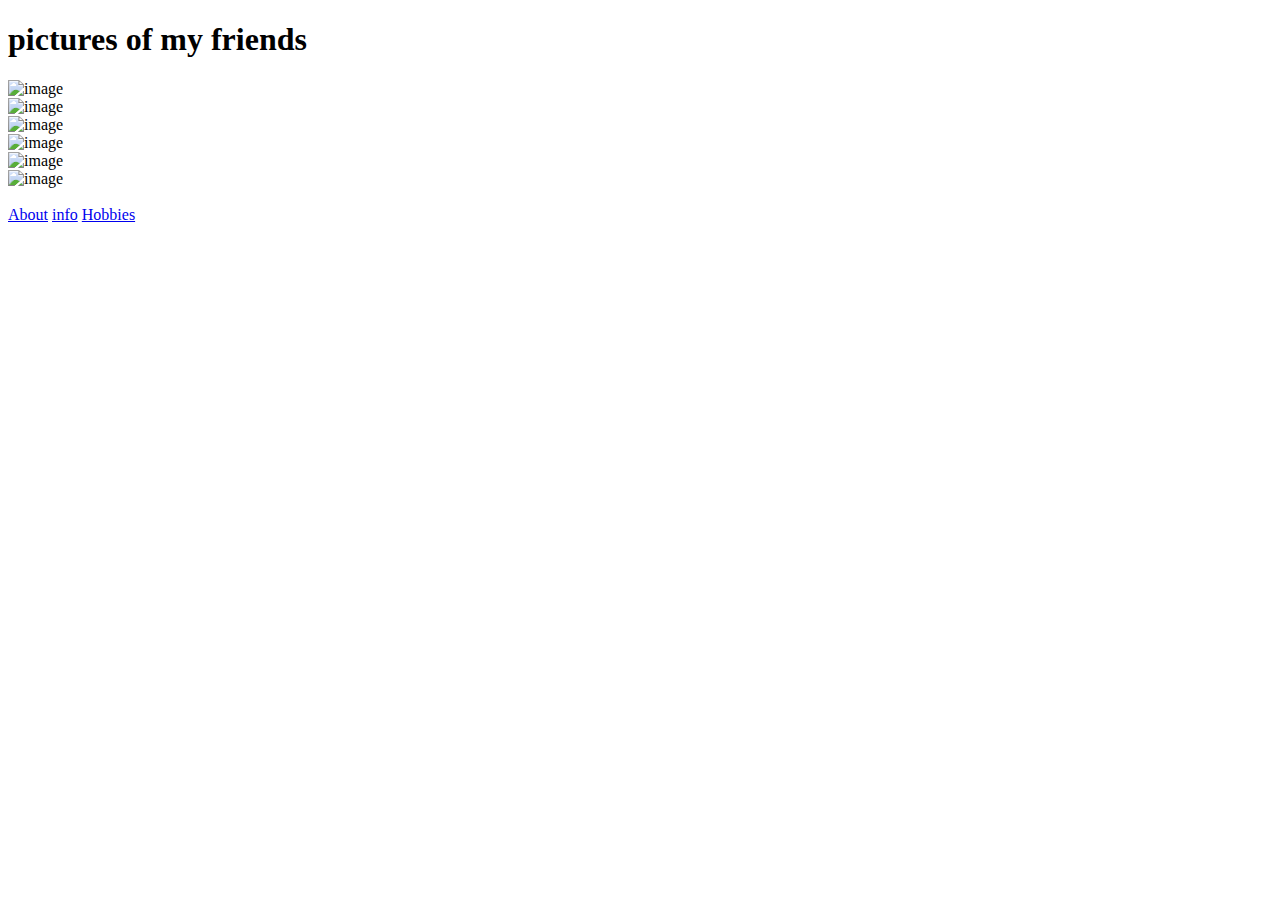
==== friends.html @ a3ac283b "added friends.html file" ====
<!DOCTYPE html>
<html lang="en">
<head>
    <meta charset="UTF-8">
    <meta name="viewport" content="width=device-width, initial-scale=1.0">
    <link rel="stylesheet" href="style.css">
    <title>My webpage</title>
</head>
<body>
    <h1>pictures of my friends</h1>
    <div>
        <img src="./images/1.jpg" alt="image">
        <br>
        <img src="./images/2.jpg" alt="image">
        <br>
        <img src="./images/3.jpg" alt="image">
        <br>
        <img src="./images/4.jpg" alt="image">
        <br>
        <img src="./images/5.jpg" alt="image">
        <br>
        <img src="./images/Toni.jpg" alt="image">
    </div>
    <br>
    <div>
        <a href="index.html">About</a>
        <a href="table.html">info</a>
        <a href="hobbies.html">Hobbies</a>
    </div>
</body>
</html>
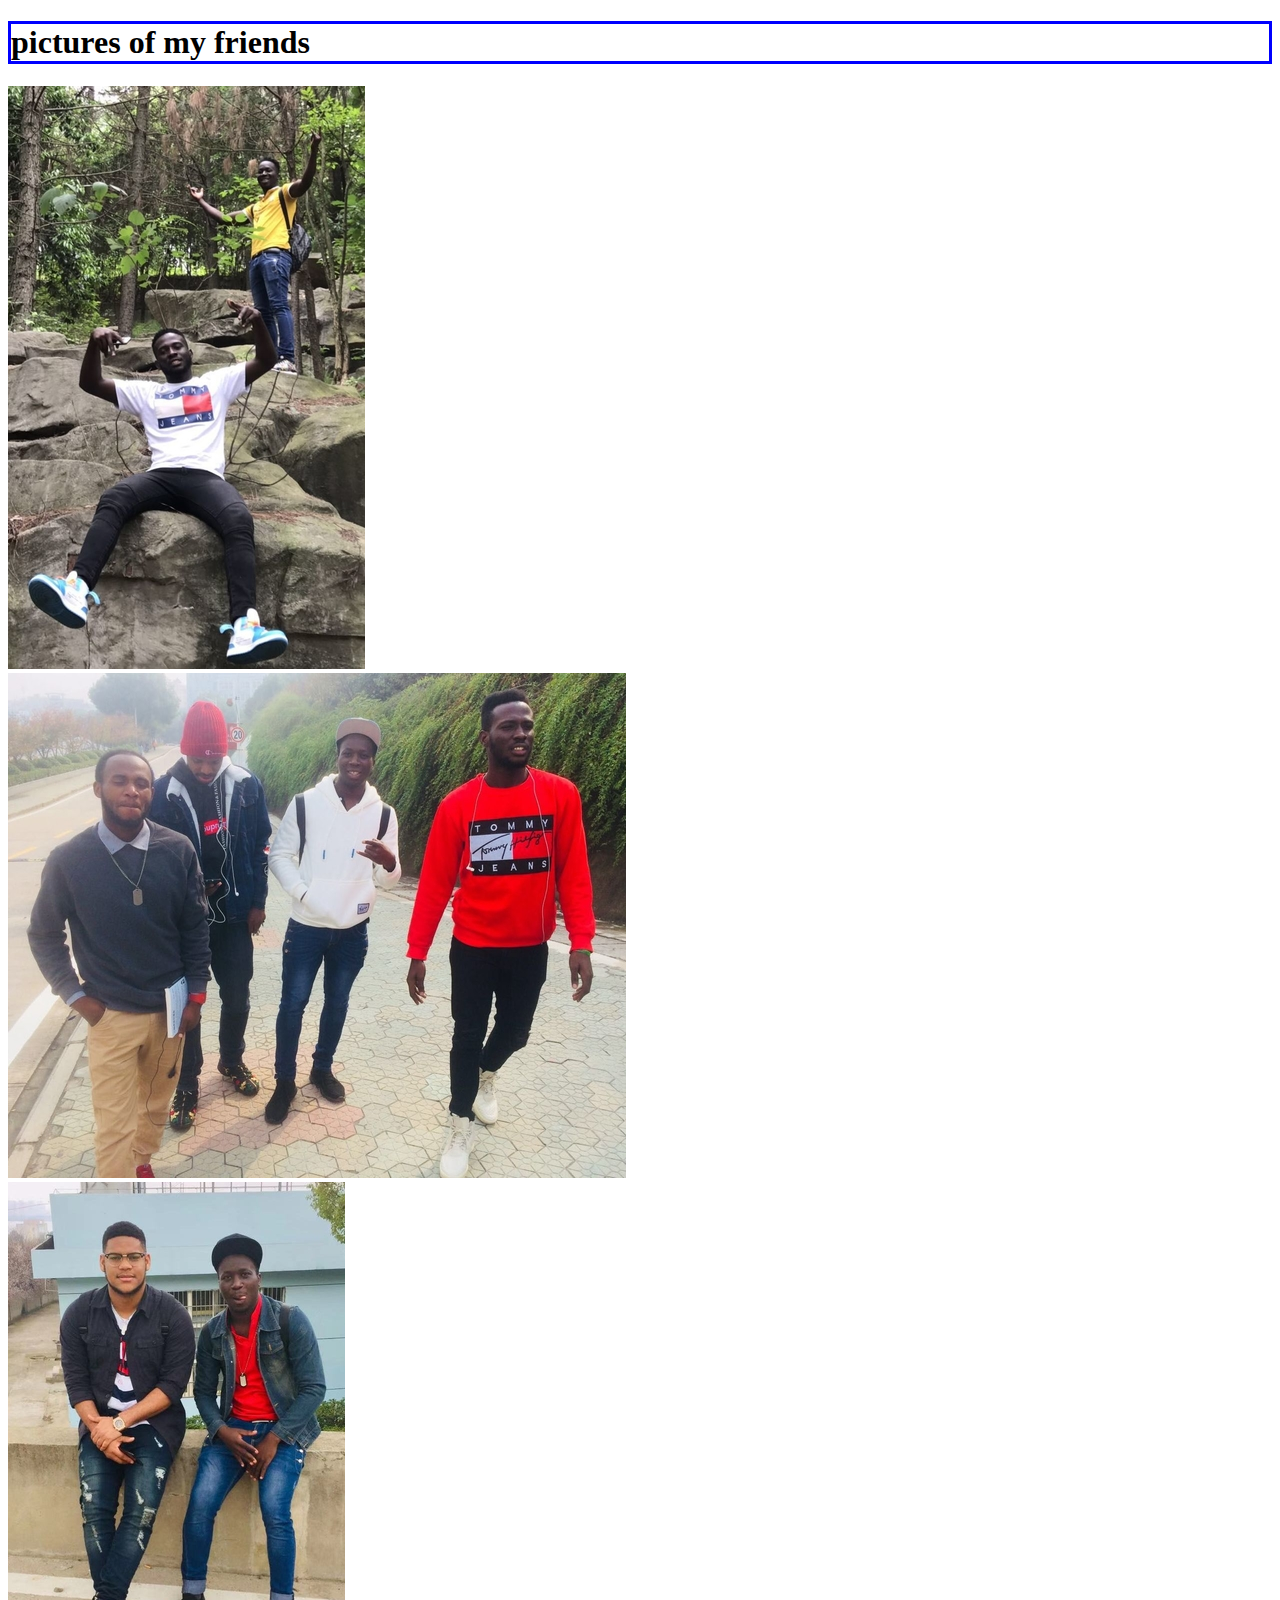
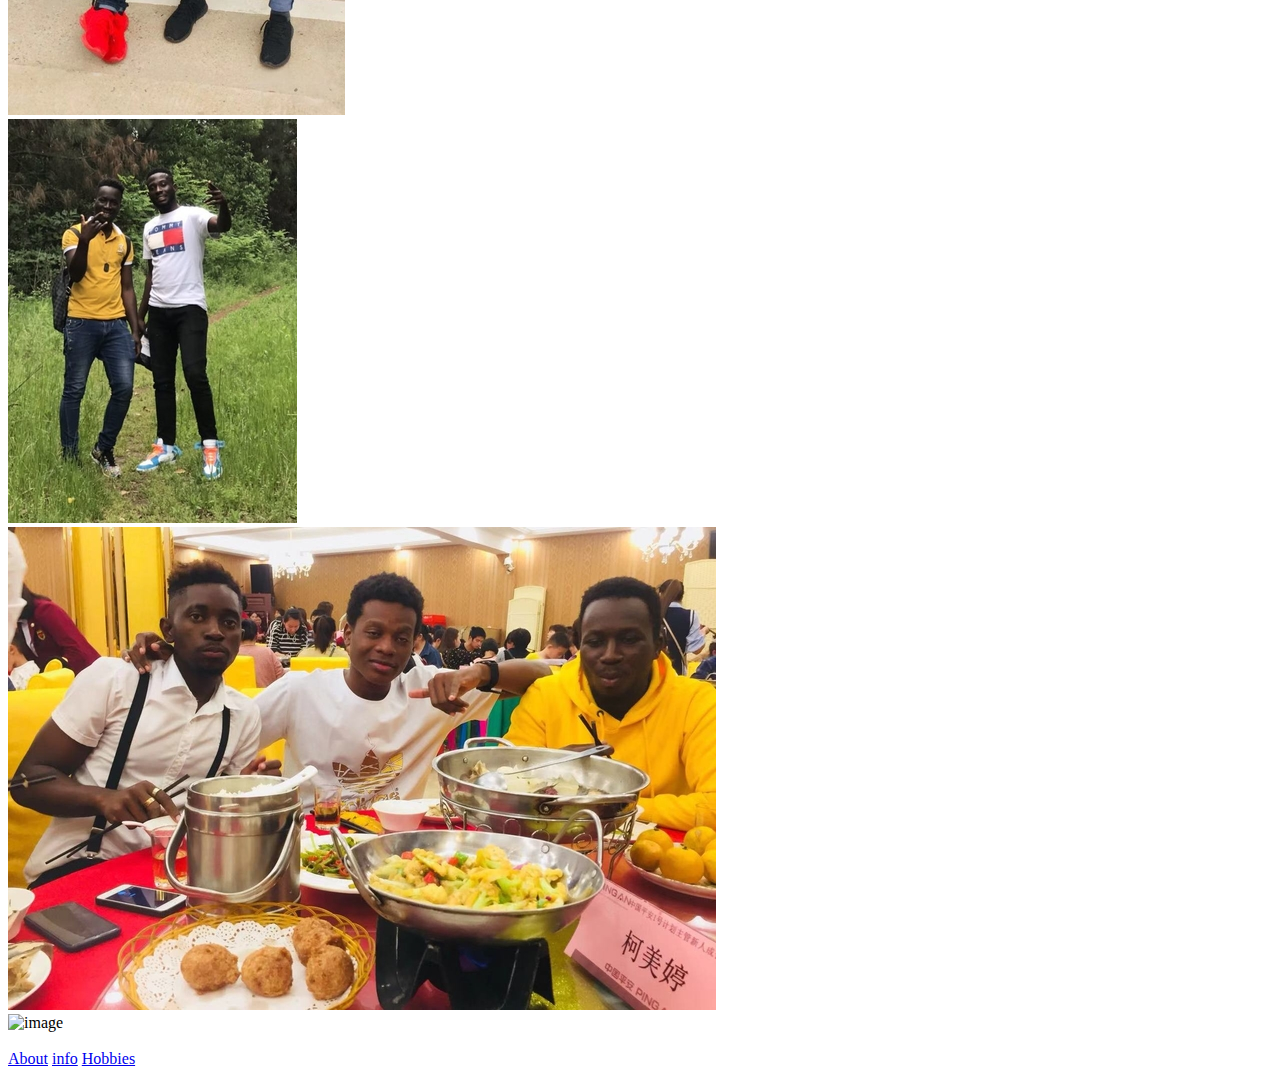
==== commit a4d08717: "made changes to friends.html file" ====
--- a/friends.html
+++ b/friends.html
@@ -19,7 +19,7 @@
         <br>
         <img src="./images/5.jpg" alt="image">
         <br>
-        <img src="./images/Toni.jpg" alt="image">
+        <img src="./images/toni.jpg" alt="image">
     </div>
     <br>
     <div>
--- a/style.css
+++ b/style.css
@@ -0,0 +1,9 @@
+* {
+    box-sizing: border-box;
+}
+body {
+    border: 3p solid red;
+}
+h1 {
+    border: 3px solid blue;
+}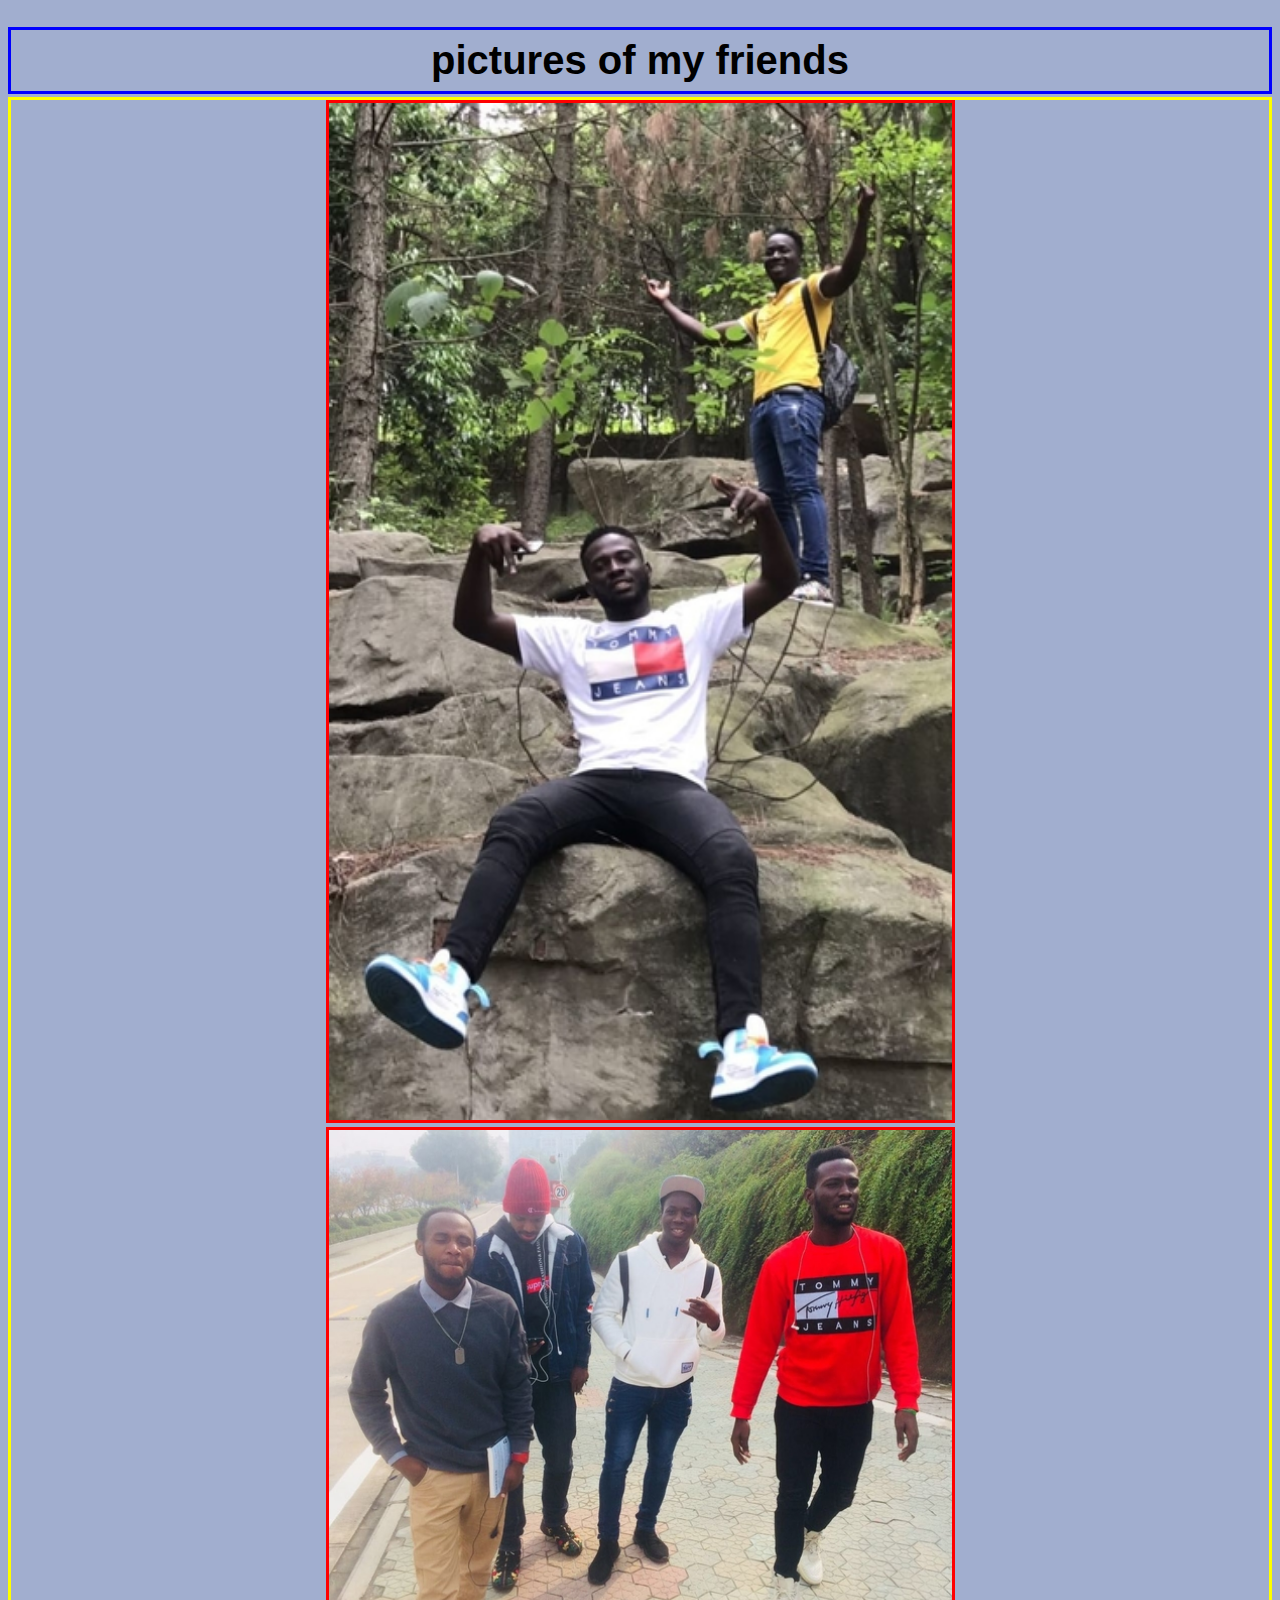
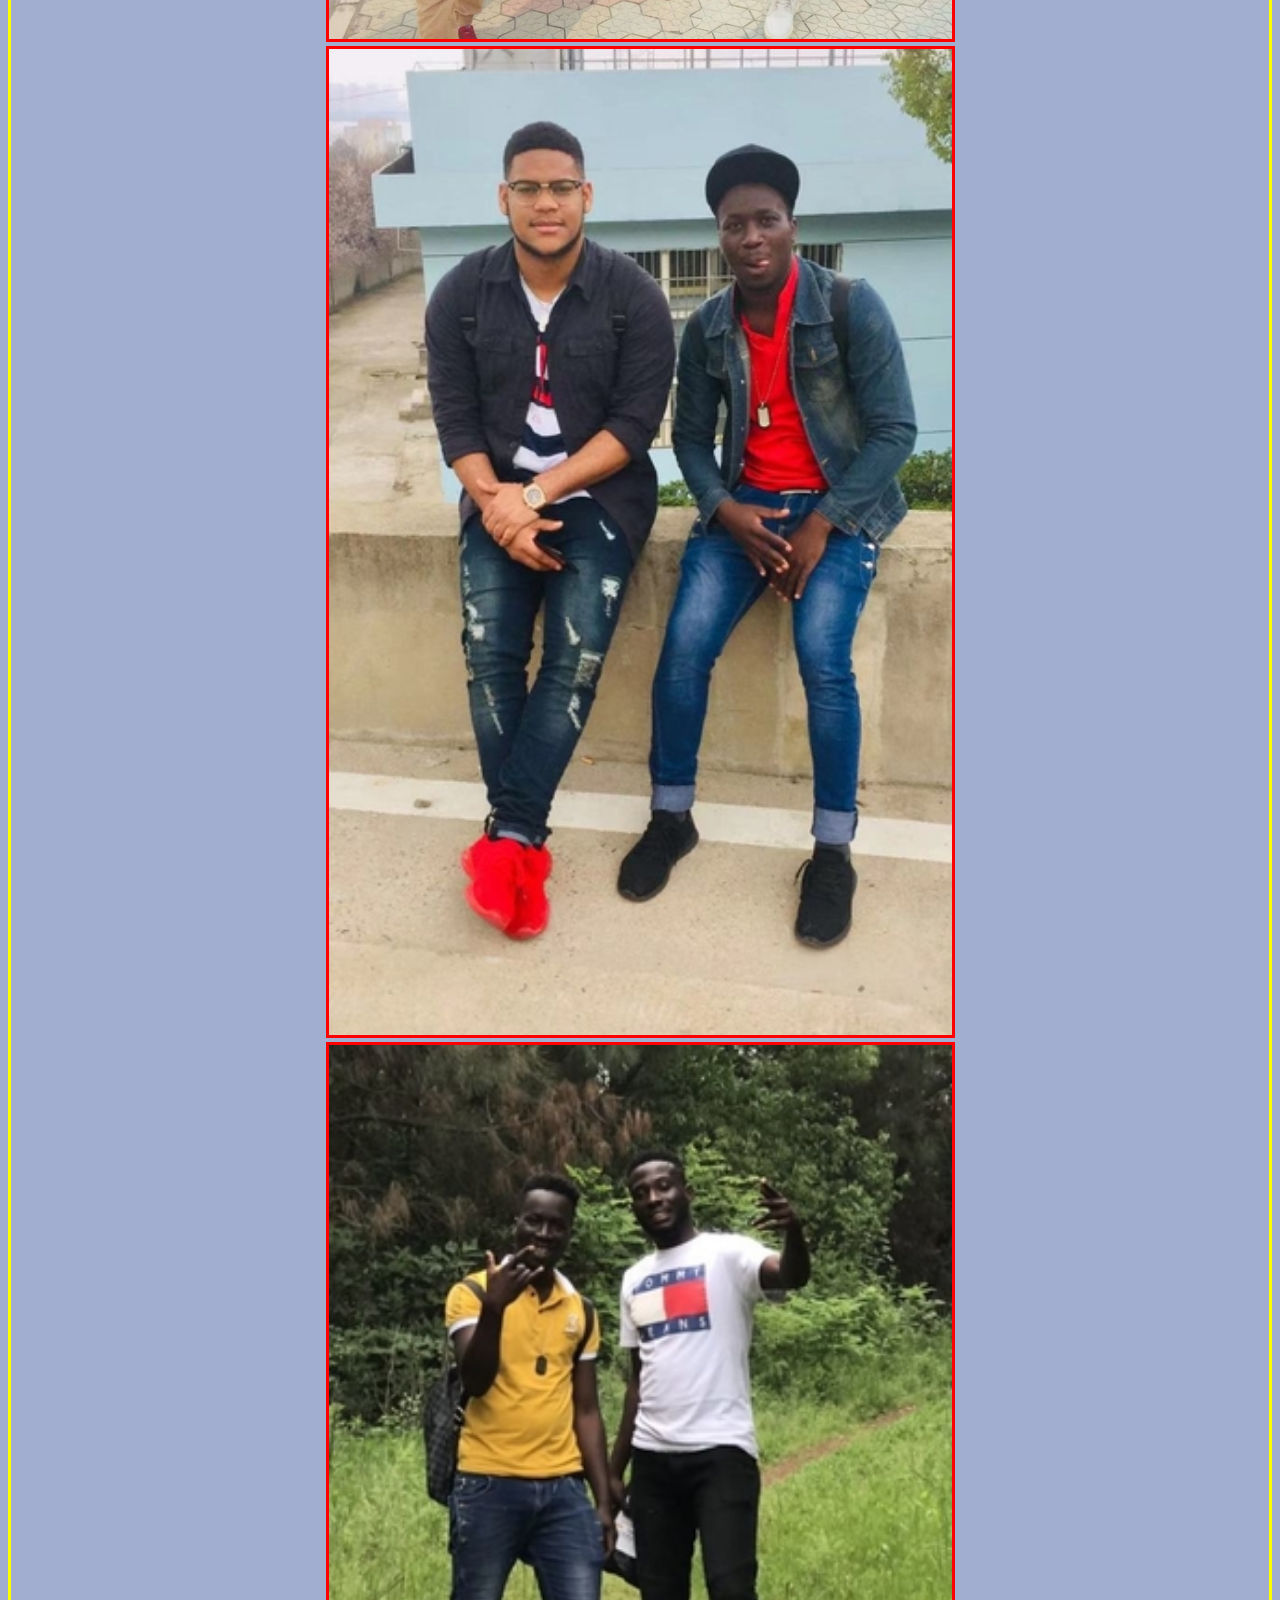
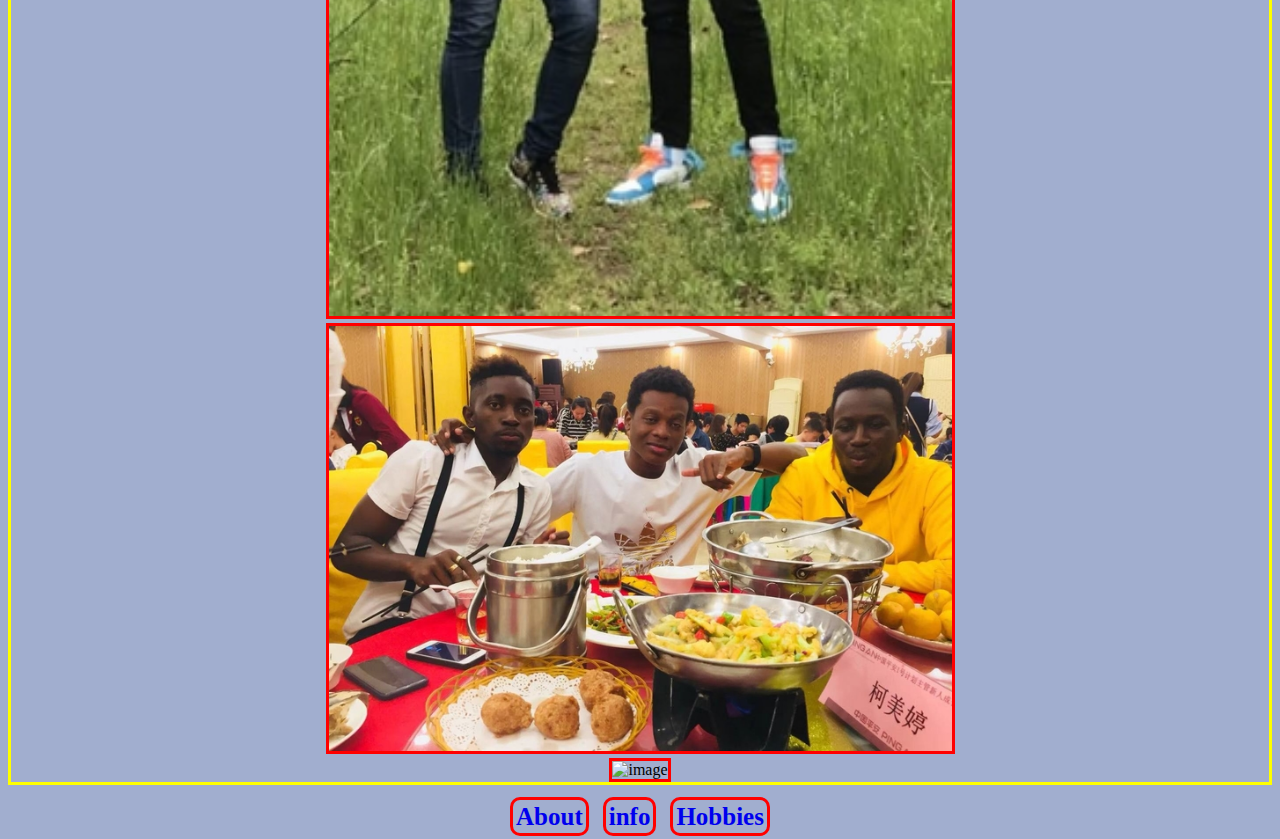
==== commit 2f310e7d: "made some changes to my style.css file" ====
--- a/friends.html
+++ b/friends.html
@@ -8,21 +8,21 @@
 </head>
 <body>
     <h1>pictures of my friends</h1>
-    <div>
-        <img src="./images/1.jpg" alt="image">
+    <div id="friend">
+        <img class="toni" src="./images/1.jpg" alt="image">
         <br>
-        <img src="./images/2.jpg" alt="image">
+        <img class="toni" src="./images/2.jpg" alt="image">
         <br>
-        <img src="./images/3.jpg" alt="image">
+        <img class="toni" src="./images/3.jpg" alt="image">
         <br>
-        <img src="./images/4.jpg" alt="image">
+        <img class="toni" src="./images/4.jpg" alt="image">
         <br>
-        <img src="./images/5.jpg" alt="image">
+        <img class="toni" src="./images/5.jpg" alt="image">
         <br>
-        <img src="./images/toni.jpg" alt="image">
+        <img class="toni" src="./images/toni.jpg" alt="image">
     </div>
     <br>
-    <div>
+    <div id="tiash">
         <a href="index.html">About</a>
         <a href="table.html">info</a>
         <a href="hobbies.html">Hobbies</a>
--- a/style.css
+++ b/style.css
@@ -3,7 +3,105 @@
 }
 body {
     border: 3p solid red;
+    background-color: #A1AECF;
 }
 h1 {
     border: 3px solid blue;
+    font-family: Arial, Helvetica, sans-serif;
+    text-align: center;
+    font-size: 40px;
+    font-weight: bold;
+    padding: 0.5rem 0;
+    margin-bottom: 3px;
+}
+h2 {
+    border: 3px solid brown;
+    font-size: 30px;
+    font-weight: bold;
+    padding: 3px 3px;
+    margin-bottom: 0;
+}
+
+p {
+    border: 3px solid yellow;
+    margin: 0;
+    padding: 3px;
+    padding-bottom: 0;
+    text-indent: 3px;
+}
+table {
+    border: 3px solid red;
+    font-size: 40px;
+    margin: auto;
+    border-collapse: collapse;
+    width: 50%;
+}
+th {
+    border: 3px dotted green;
+    text-align: center;
+    margin-left: 1px;
+    padding: 0;
+}
+td {
+    border: 3px solid yellow;
+    text-align: center;
+    padding: 2px;
+}
+ul {
+    border: 3px dotted blue;
+    list-style-type: none;
+    padding: 0;
+    margin-top: 0;
+    
+}
+li {
+    border: 3px solid green;
+    font-size: 30px;
+    font-weight: normal;
+    font-family: Arial, Helvetica, sans-serif;
+    padding-bottom: 1px;
+    
+}
+
+a {
+    border: 3px solid red;
+    font-size: 25px;
+    font-weight: bold;
+    margin: 10px 5px;
+    padding: 3px 3px;
+    text-decoration: none;
+    border-radius: 10px;
+}
+a:visited {
+   color: #9C2CA3;
+}
+a:hover {
+    background-color: #CF4B21;
+    text-decoration: underline;
+    color: white;
+   
+}
+#tbl {
+    text-align: center;
+    margin-top: 5px;
+}
+#mypic {
+    width: 50%
+}
+#friend {
+    border: 3px solid yellow;
+    text-align: center;
+    padding: 0;
+}
+#tiash {
+    text-align: center;
+}
+.toni {
+    border: 3px solid red;
+    margin: 0 3px 0 3px;
+    width: 50%;
+}
+.btn {
+    margin-top: 3px;
+   
 }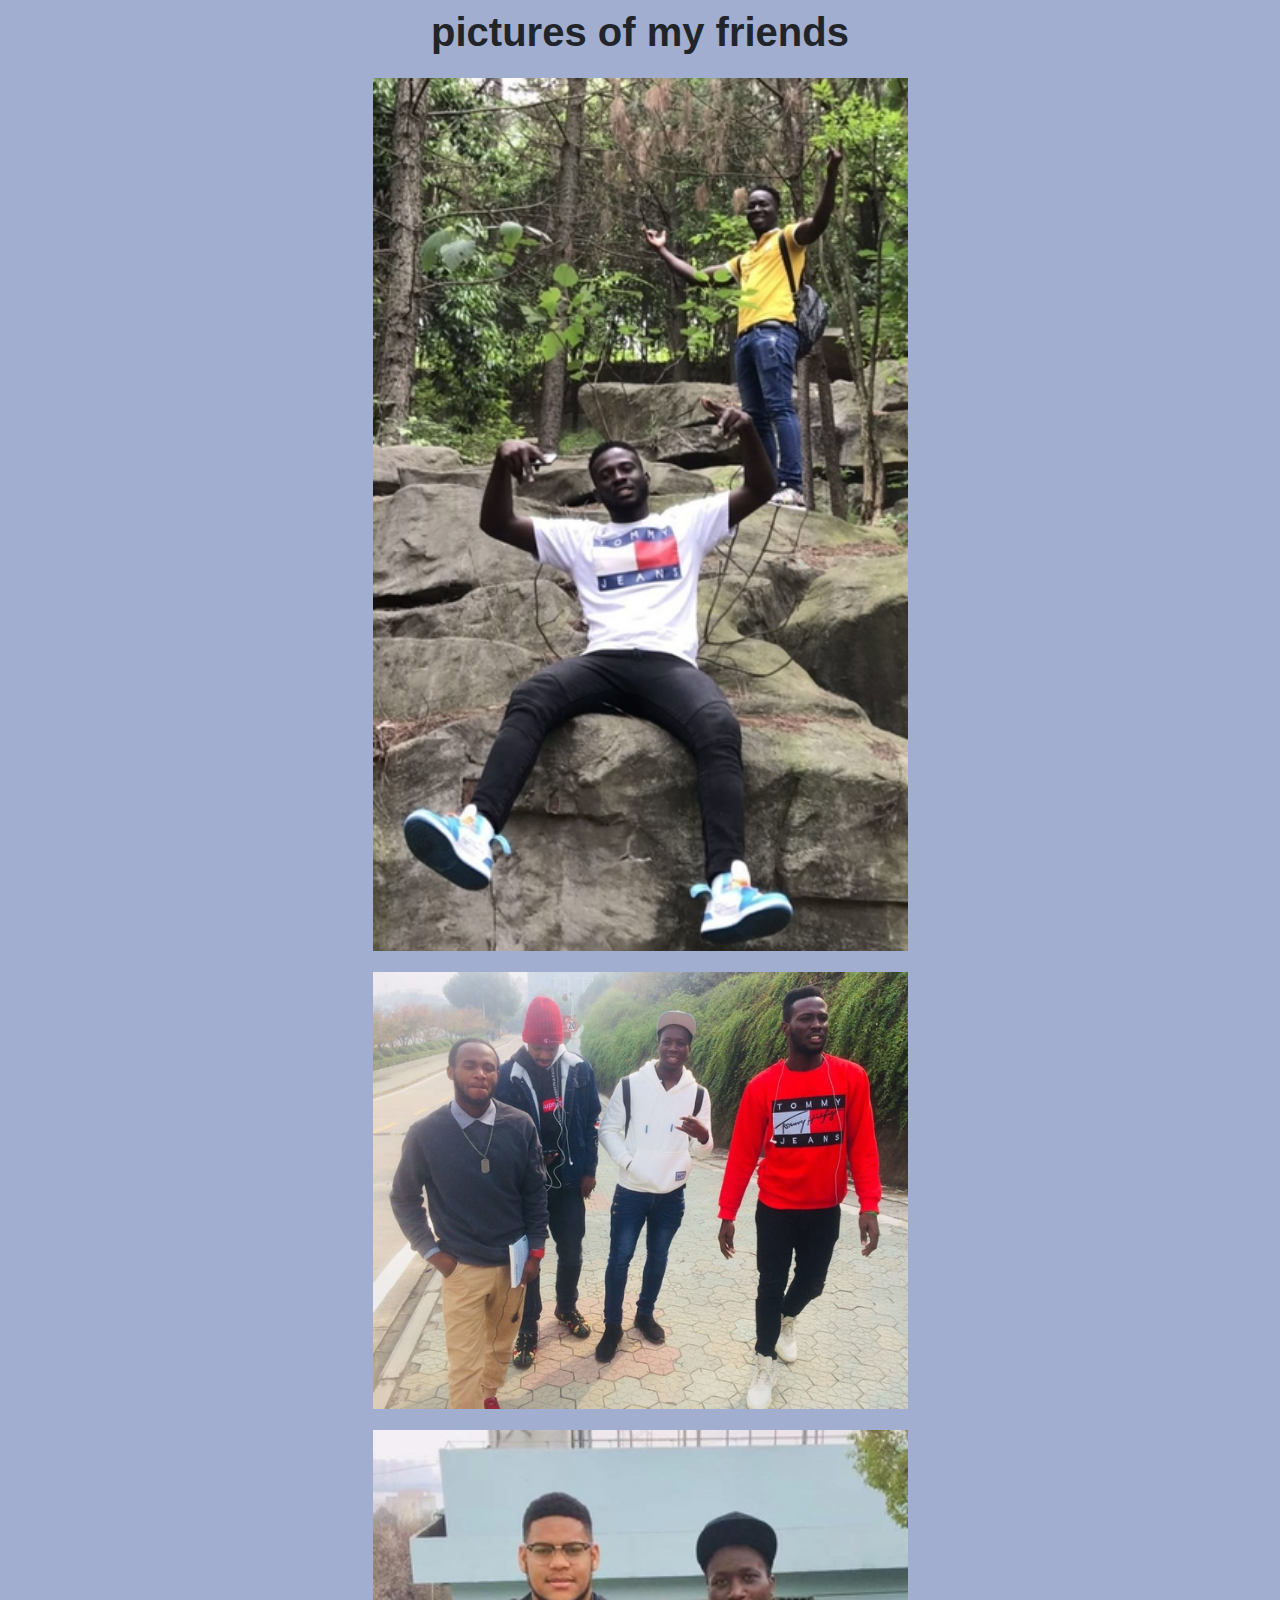
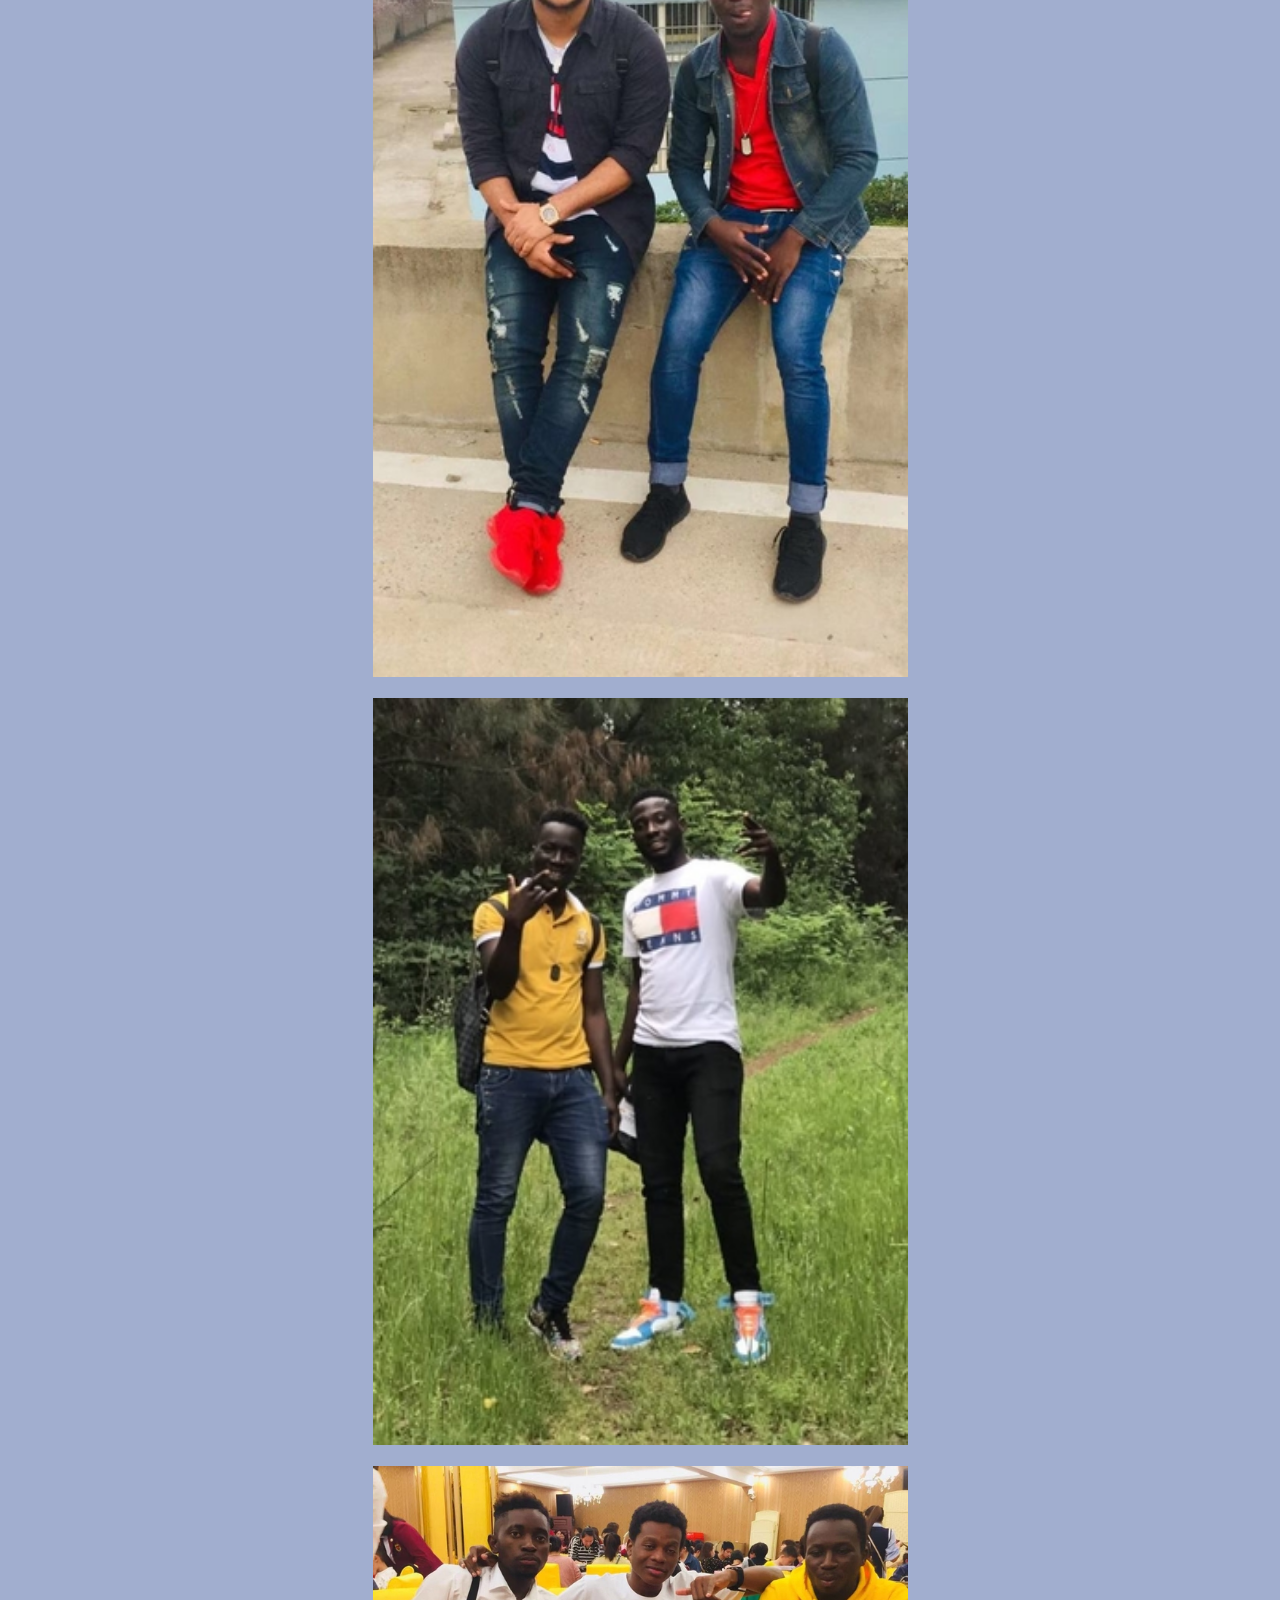
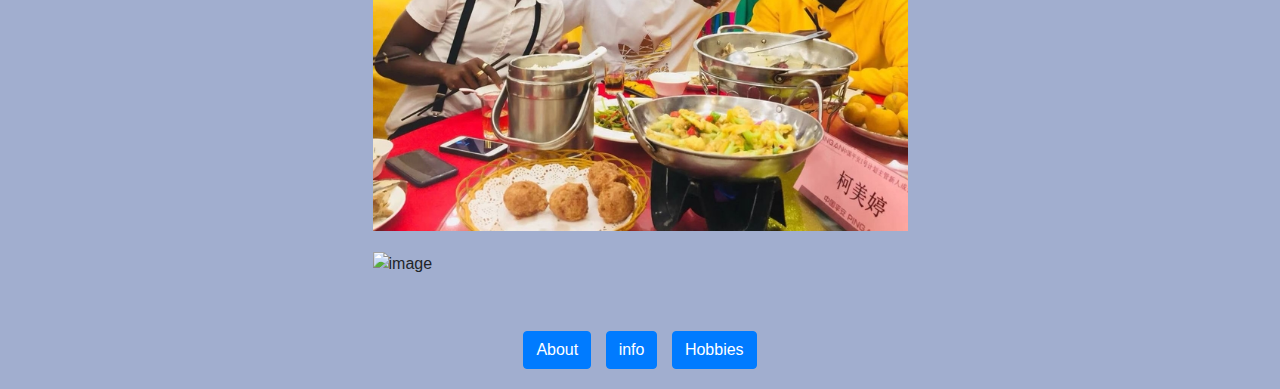
==== commit c0e017d4: "modify my css file" ====
--- a/friends.html
+++ b/friends.html
@@ -3,29 +3,26 @@
 <head>
     <meta charset="UTF-8">
     <meta name="viewport" content="width=device-width, initial-scale=1.0">
+    <link rel="stylesheet" href="https://stackpath.bootstrapcdn.com/bootstrap/4.4.1/css/bootstrap.min.css" integrity="sha384-Vkoo8x4CGsO3+Hhxv8T/Q5PaXtkKtu6ug5TOeNV6gBiFeWPGFN9MuhOf23Q9Ifjh" crossorigin="anonymous">
     <link rel="stylesheet" href="style.css">
     <title>My webpage</title>
 </head>
 <body>
     <h1>pictures of my friends</h1>
-    <div id="friend">
-        <img class="toni" src="./images/1.jpg" alt="image">
-        <br>
-        <img class="toni" src="./images/2.jpg" alt="image">
-        <br>
-        <img class="toni" src="./images/3.jpg" alt="image">
-        <br>
-        <img class="toni" src="./images/4.jpg" alt="image">
-        <br>
-        <img class="toni" src="./images/5.jpg" alt="image">
-        <br>
-        <img class="toni" src="./images/toni.jpg" alt="image">
+    <div class="container">
+        <img  src="./images/1.jpg" alt="image"> 
+        <img  src="./images/2.jpg" alt="image">
+        <img  src="./images/3.jpg" alt="image">
+        <img  src="./images/4.jpg" alt="image">
+        <img  src="./images/5.jpg" alt="image">
+        <img  src="./images/toni.jpg" alt="image">
     </div>
     <br>
-    <div id="tiash">
-        <a href="index.html">About</a>
-        <a href="table.html">info</a>
-        <a href="hobbies.html">Hobbies</a>
+           <!-- The classes use on the links are from bootstrap-->
+    <div id="friend">
+        <a class="btn btn-primary" href="index.html">About</a>
+        <a class="btn btn-primary" href="table.html">info</a>
+        <a class="btn btn-primary" href="hobbies.html">Hobbies</a>
     </div>
 </body>
 </html>--- a/style.css
+++ b/style.css
@@ -2,11 +2,10 @@
     box-sizing: border-box;
 }
 body {
-    border: 3p solid red;
     background-color: #A1AECF;
+   
 }
 h1 {
-    border: 3px solid blue;
     font-family: Arial, Helvetica, sans-serif;
     text-align: center;
     font-size: 40px;
@@ -15,59 +14,49 @@
     margin-bottom: 3px;
 }
 h2 {
-    border: 3px solid brown;
     font-size: 30px;
     font-weight: bold;
     padding: 3px 3px;
     margin-bottom: 0;
 }
-
 p {
-    border: 3px solid yellow;
     margin: 0;
     padding: 3px;
     padding-bottom: 0;
     text-indent: 3px;
 }
 table {
-    border: 3px solid red;
     font-size: 40px;
     margin: auto;
     border-collapse: collapse;
     width: 50%;
 }
 th {
-    border: 3px dotted green;
     text-align: center;
     margin-left: 1px;
     padding: 0;
 }
 td {
-    border: 3px solid yellow;
     text-align: center;
     padding: 2px;
 }
 ul {
-    border: 3px dotted blue;
     list-style-type: none;
     padding: 0;
     margin-top: 0;
     
 }
 li {
-    border: 3px solid green;
     font-size: 30px;
     font-weight: normal;
     font-family: Arial, Helvetica, sans-serif;
-    padding-bottom: 1px;
-    
+    padding-bottom: 10px;   
 }
 
 a {
-    border: 3px solid red;
-    font-size: 25px;
+    font-size: 35px;
     font-weight: bold;
-    margin: 10px 5px;
+    margin: 20px 5px;
     padding: 3px 3px;
     text-decoration: none;
     border-radius: 10px;
@@ -78,30 +67,48 @@
 a:hover {
     background-color: #CF4B21;
     text-decoration: underline;
-    color: white;
-   
+    color: white;  
 }
-#tbl {
-    text-align: center;
+
+.float-left{
+    float: left;
+    margin: 10px;
+}
+article::after{
+    content: "";
+    display: table;
+    clear: both;
+}
+article{
+    width: 50%;
+    margin: 0 auto;
+}
+.mypic {
+    width: 50%;
     margin-top: 5px;
 }
-#mypic {
-    width: 50%
+img{
+    width: 50%;
 }
-#friend {
-    border: 3px solid yellow;
+#tbl  {
+    text-align: center;
+    margin-top: 10px;
+}
+ #friend {
     text-align: center;
     padding: 0;
-}
-#tiash {
+} 
+#btn {
+    margin-top: 3px;  
     text-align: center;
 }
-.toni {
-    border: 3px solid red;
-    margin: 0 3px 0 3px;
+.container{
+    display: flex;
+    flex-wrap: wrap; 
+    justify-content: center;
+} 
+.container > img {
     width: 50%;
-}
-.btn {
-    margin-top: 3px;
-   
-}+    padding: 10px;
+    margin:0.5px;
+} 
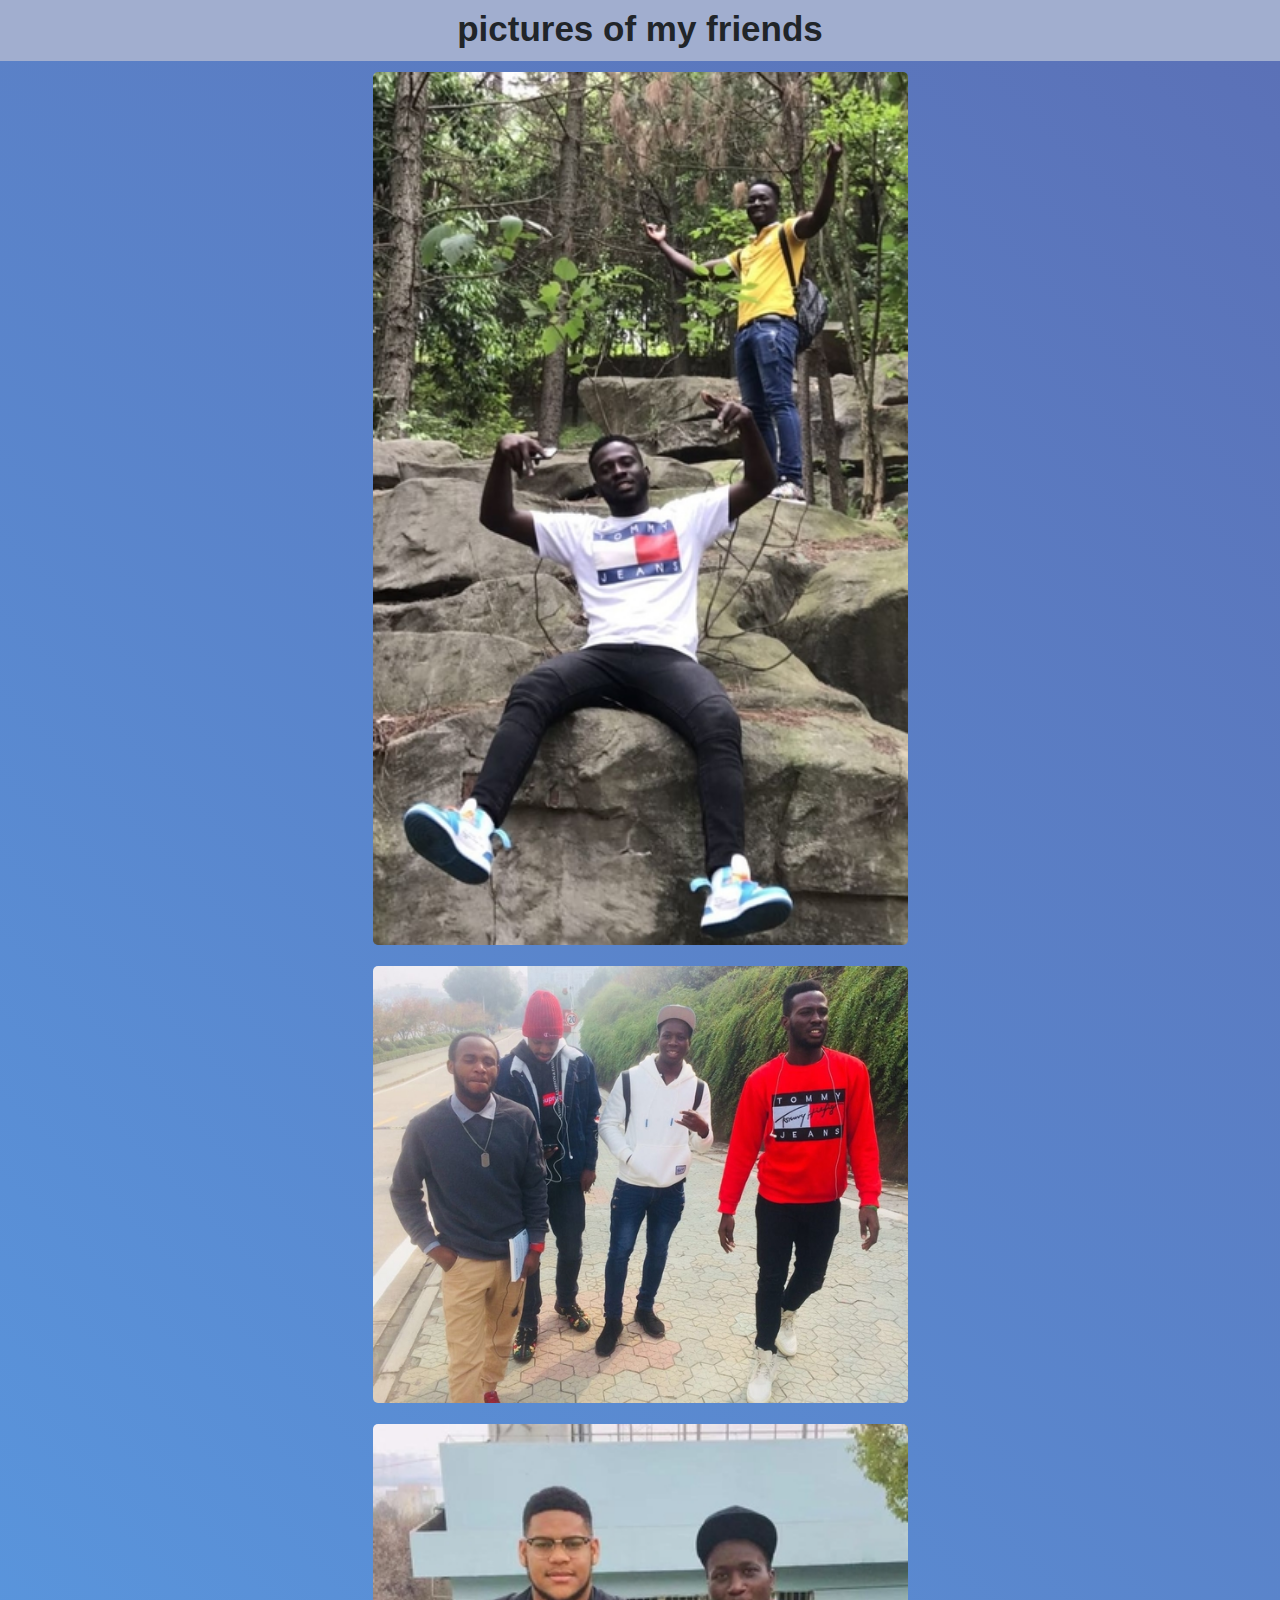
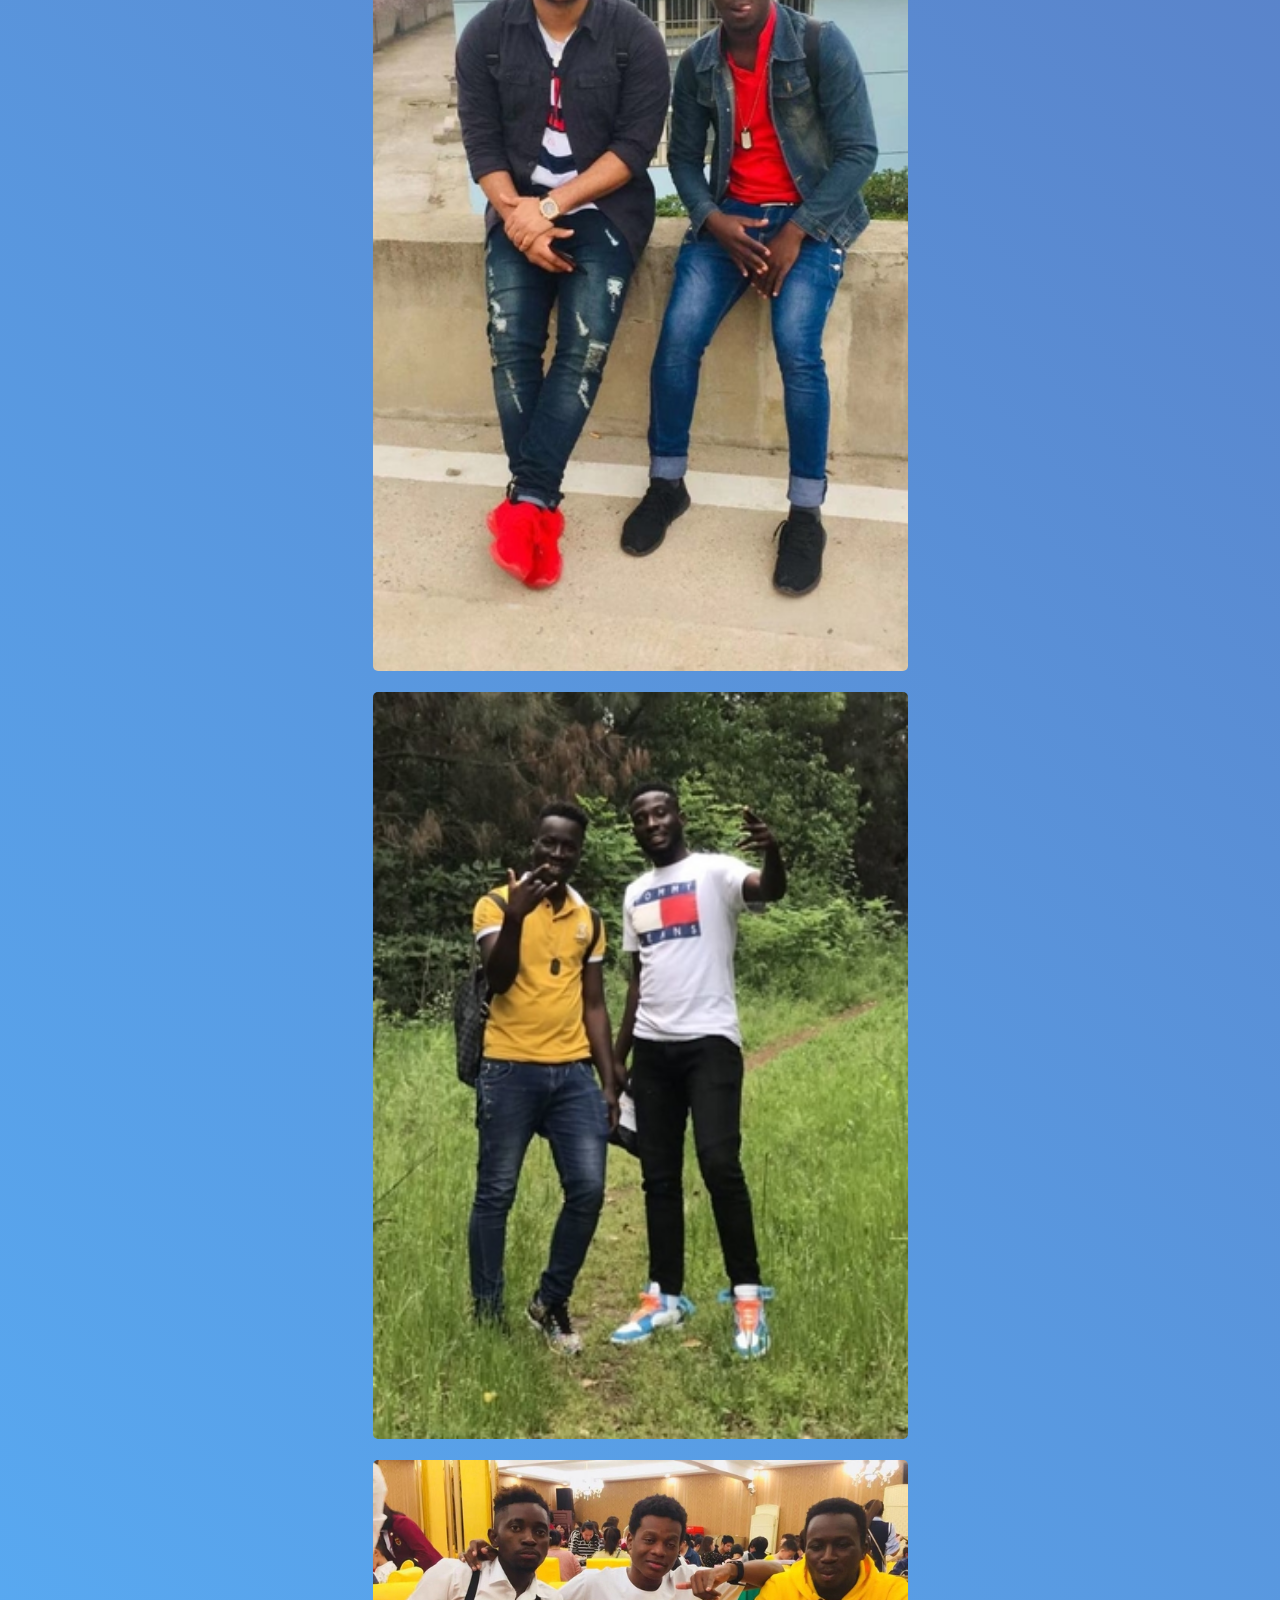
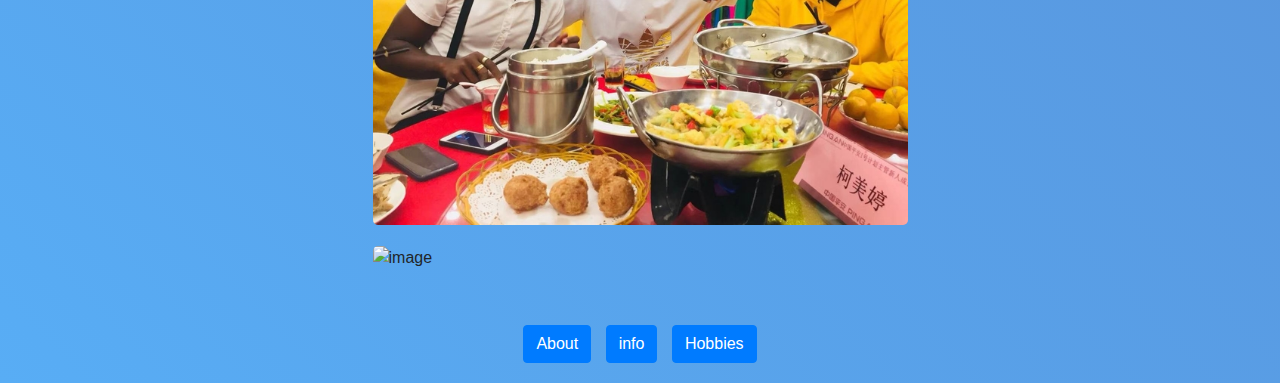
==== commit 99f3e532: "made changes to my entire project and added sass file" ====
--- a/friends.html
+++ b/friends.html
@@ -9,6 +9,7 @@
 </head>
 <body>
     <h1>pictures of my friends</h1>
+ <section class="friends">
     <div class="container">
         <img  src="./images/1.jpg" alt="image"> 
         <img  src="./images/2.jpg" alt="image">
@@ -24,5 +25,6 @@
         <a class="btn btn-primary" href="table.html">info</a>
         <a class="btn btn-primary" href="hobbies.html">Hobbies</a>
     </div>
+ </section>
 </body>
 </html>--- a/style.css
+++ b/style.css
@@ -2,28 +2,32 @@
     box-sizing: border-box;
 }
 body {
-    background-color: #A1AECF;
-   
+    background-color: #A1AECF; 
+}
+@media(max-width:575px) {
+    .container{
+        background-color: #D6FF9C;
+    }
 }
 h1 {
     font-family: Arial, Helvetica, sans-serif;
     text-align: center;
-    font-size: 40px;
+    font-size: 35px;
     font-weight: bold;
     padding: 0.5rem 0;
     margin-bottom: 3px;
 }
+
 h2 {
     font-size: 30px;
     font-weight: bold;
     padding: 3px 3px;
     margin-bottom: 0;
 }
-p {
-    margin: 0;
-    padding: 3px;
-    padding-bottom: 0;
-    text-indent: 3px;
+#paragraph {
+    font-size: 25px;
+   margin: 10px 25%;
+   padding: 15px 10px;
 }
 table {
     font-size: 40px;
@@ -40,19 +44,6 @@
     text-align: center;
     padding: 2px;
 }
-ul {
-    list-style-type: none;
-    padding: 0;
-    margin-top: 0;
-    
-}
-li {
-    font-size: 30px;
-    font-weight: normal;
-    font-family: Arial, Helvetica, sans-serif;
-    padding-bottom: 10px;   
-}
-
 a {
     font-size: 35px;
     font-weight: bold;
@@ -86,9 +77,11 @@
 .mypic {
     width: 50%;
     margin-top: 5px;
+    border-radius: 999px!important;
 }
 img{
     width: 50%;
+    border-radius: 15px;
 }
 #tbl  {
     text-align: center;
@@ -112,3 +105,26 @@
     padding: 10px;
     margin:0.5px;
 } 
+.friends{
+    background: linear-gradient(45deg,#58ADF5, #5B71B7);
+}
+.hobbies {
+    text-align: center;
+}
+#hobbies li{
+    margin: 10px 25%;
+}
+.grid{
+    background-color: #ffff;
+    display: grid;
+    padding: 10px;
+    grid-column-gap: 15px;
+    grid-row-gap: 10px;
+    grid-template-columns: auto auto auto;
+}
+.grid-item{
+    background-color: royalblue;
+    font-size: 20px;
+    font-weight: bold;
+    padding: 10px;
+}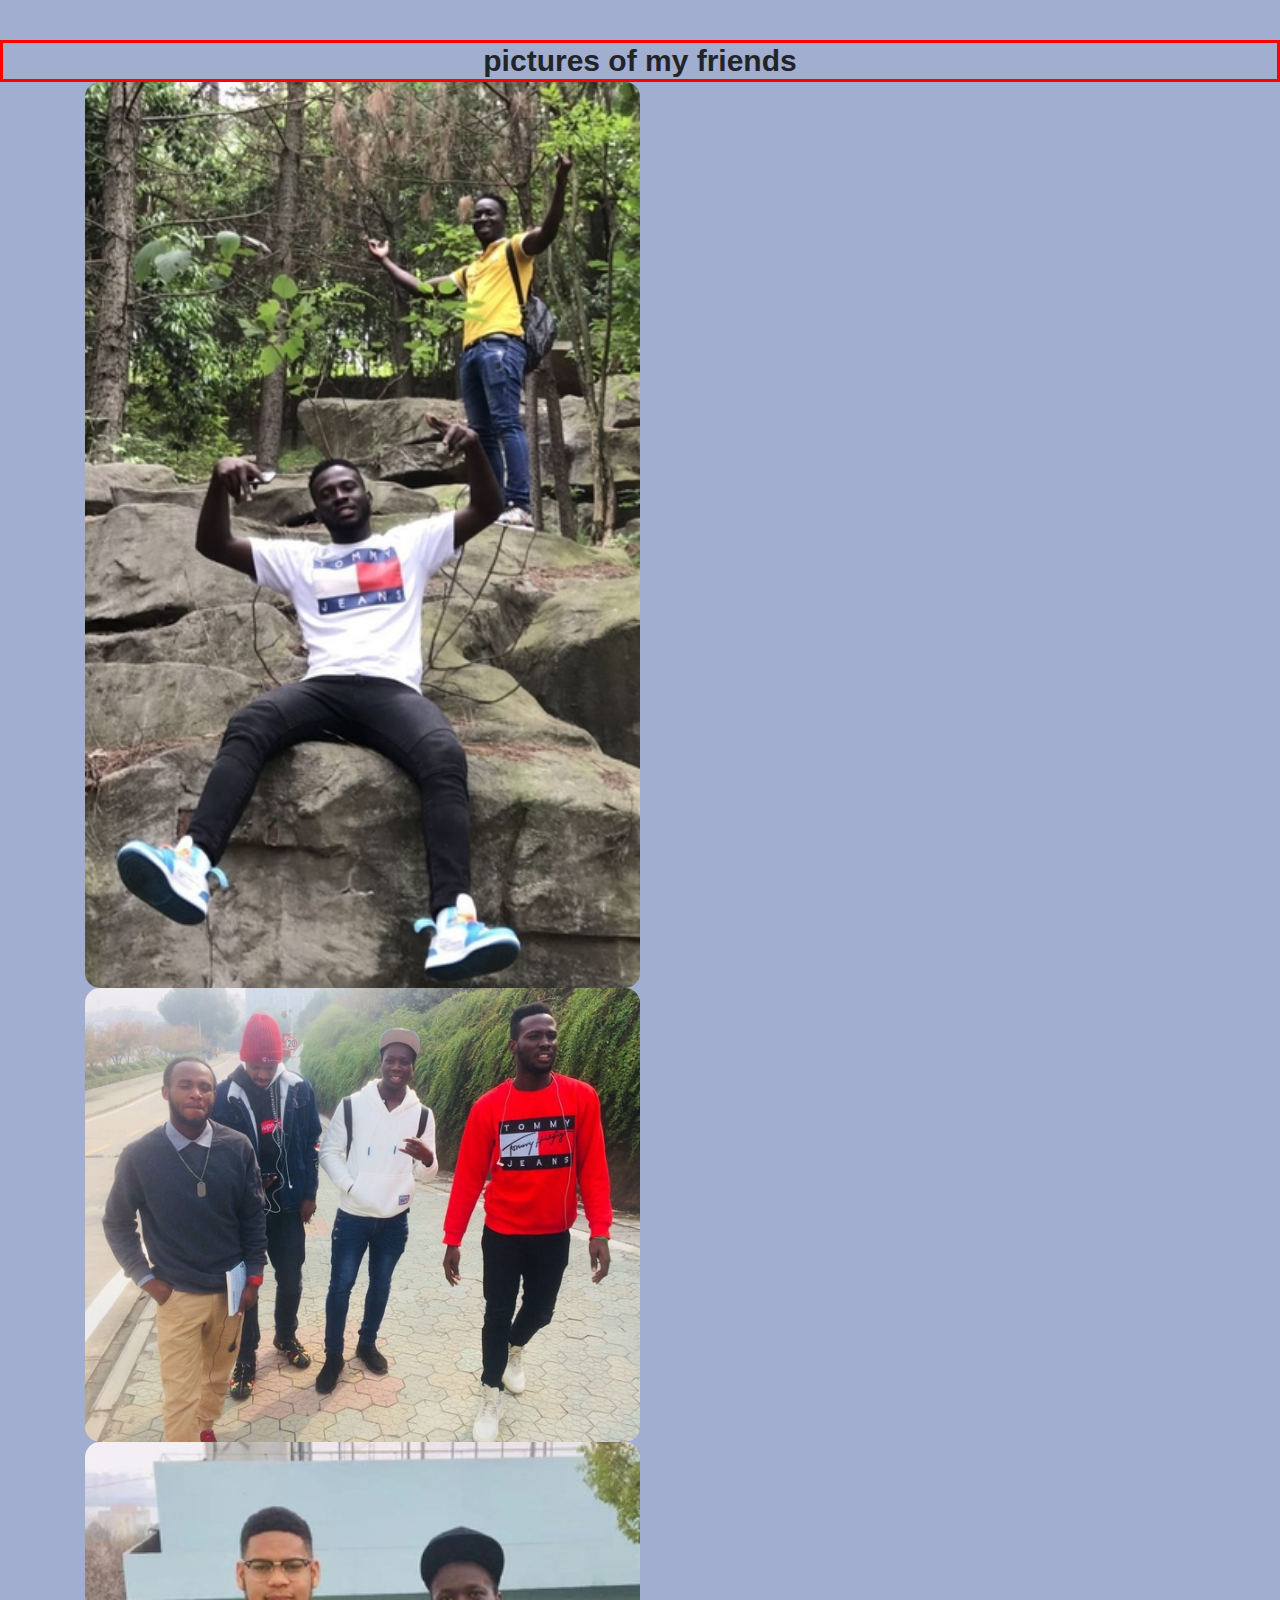
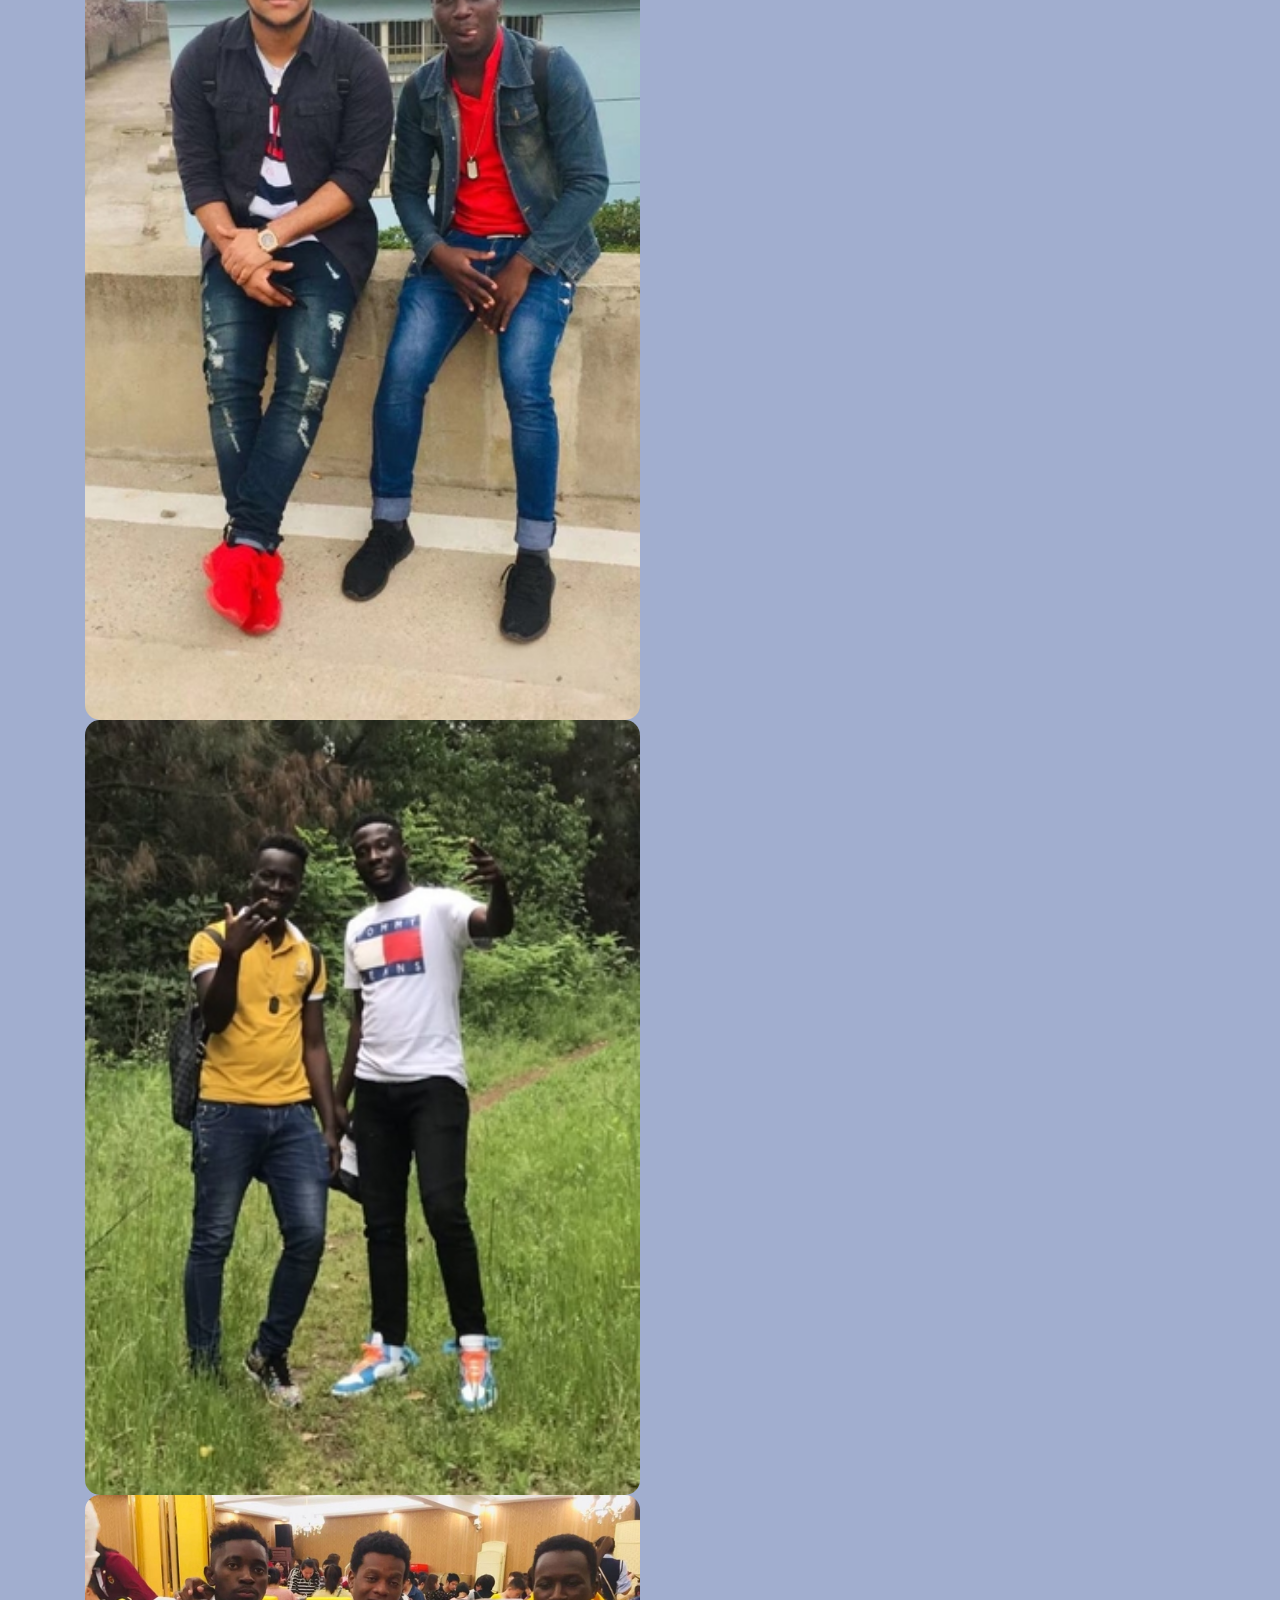
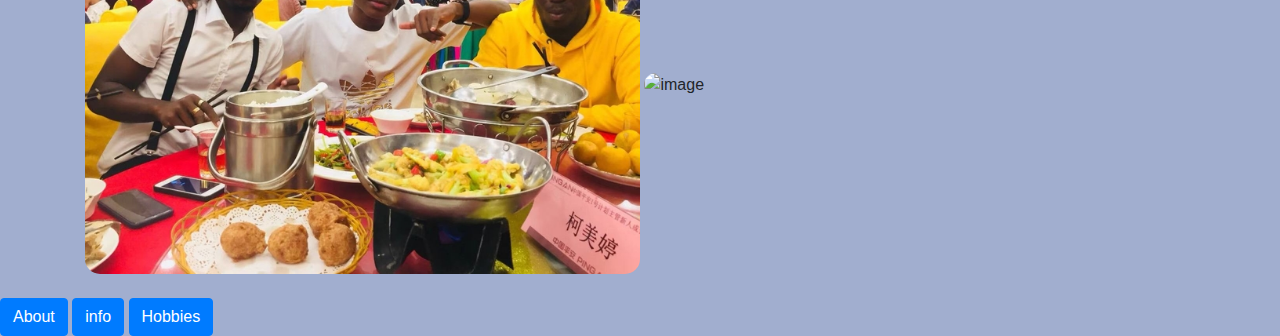
==== commit 40714e47: "made some changes" ====
--- a/friends.html
+++ b/friends.html
@@ -3,7 +3,7 @@
 <head>
     <meta charset="UTF-8">
     <meta name="viewport" content="width=device-width, initial-scale=1.0">
-    <link rel="stylesheet" href="https://stackpath.bootstrapcdn.com/bootstrap/4.4.1/css/bootstrap.min.css" integrity="sha384-Vkoo8x4CGsO3+Hhxv8T/Q5PaXtkKtu6ug5TOeNV6gBiFeWPGFN9MuhOf23Q9Ifjh" crossorigin="anonymous">
+    <link rel="stylesheet" href="https://stackpath.bootstrapcdn.com/bootstrap/4.4.1/css/bootstrap.min.css">
     <link rel="stylesheet" href="style.css">
     <title>My webpage</title>
 </head>
--- a/style.css
+++ b/style.css
@@ -1,21 +1,49 @@
-* {
+  * {
     box-sizing: border-box;
 }
 body {
     background-color: #A1AECF; 
+    margin: 0px;
 }
+/*
 @media(max-width:575px) {
     .container{
         background-color: #D6FF9C;
     }
+} */
+nav {
+    background-color:#69C6E8;
+    display: flex;
+    justify-content: flex-end;
+    flex-wrap: wrap;
+    font-size:25px;
+    font-weight: normal;
+    padding: 15px;
+    position: fixed;
+    top: 0;
+    left: 0;
+    right: 0;
+  } 
+nav a {
+
+    margin: 10px;
+    display: flex;
+    text-decoration: none;
 }
+header {
+    border: 3px solid blue;
+    margin: 30px 0;
+    padding: 30px;
+}
+
 h1 {
+    border: 3px solid red;
     font-family: Arial, Helvetica, sans-serif;
     text-align: center;
-    font-size: 35px;
+    font-size: 30px;
     font-weight: bold;
-    padding: 0.5rem 0;
-    margin-bottom: 3px;
+    margin-bottom: 0px;
+    margin-top: 40px; 
 }
 
 h2 {
@@ -24,7 +52,7 @@
     padding: 3px 3px;
     margin-bottom: 0;
 }
-#paragraph {
+.paragraph {
     font-size: 25px;
    margin: 10px 25%;
    padding: 15px 10px;
@@ -44,36 +72,6 @@
     text-align: center;
     padding: 2px;
 }
-a {
-    font-size: 35px;
-    font-weight: bold;
-    margin: 20px 5px;
-    padding: 3px 3px;
-    text-decoration: none;
-    border-radius: 10px;
-}
-a:visited {
-   color: #9C2CA3;
-}
-a:hover {
-    background-color: #CF4B21;
-    text-decoration: underline;
-    color: white;  
-}
-
-.float-left{
-    float: left;
-    margin: 10px;
-}
-article::after{
-    content: "";
-    display: table;
-    clear: both;
-}
-article{
-    width: 50%;
-    margin: 0 auto;
-}
 .mypic {
     width: 50%;
     margin-top: 5px;
@@ -83,37 +81,35 @@
     width: 50%;
     border-radius: 15px;
 }
-#tbl  {
-    text-align: center;
-    margin-top: 10px;
-}
- #friend {
-    text-align: center;
-    padding: 0;
-} 
-#btn {
-    margin-top: 3px;  
-    text-align: center;
-}
-.container{
-    display: flex;
-    flex-wrap: wrap; 
-    justify-content: center;
-} 
-.container > img {
-    width: 50%;
-    padding: 10px;
-    margin:0.5px;
-} 
-.friends{
-    background: linear-gradient(45deg,#58ADF5, #5B71B7);
-}
+
 .hobbies {
     text-align: center;
 }
 #hobbies li{
     margin: 10px 25%;
 }
+main {
+    display: inline-block;
+    justify-content: center;
+    margin: 10px 15%;
+}
+.section {
+
+}
+
+footer {
+    margin: 15px 10px;
+    text-align: center;
+    background-color:#2BE3C2;
+    padding: 15px;
+}
+
+
+
+
+
+
+
 .grid{
     background-color: #ffff;
     display: grid;
